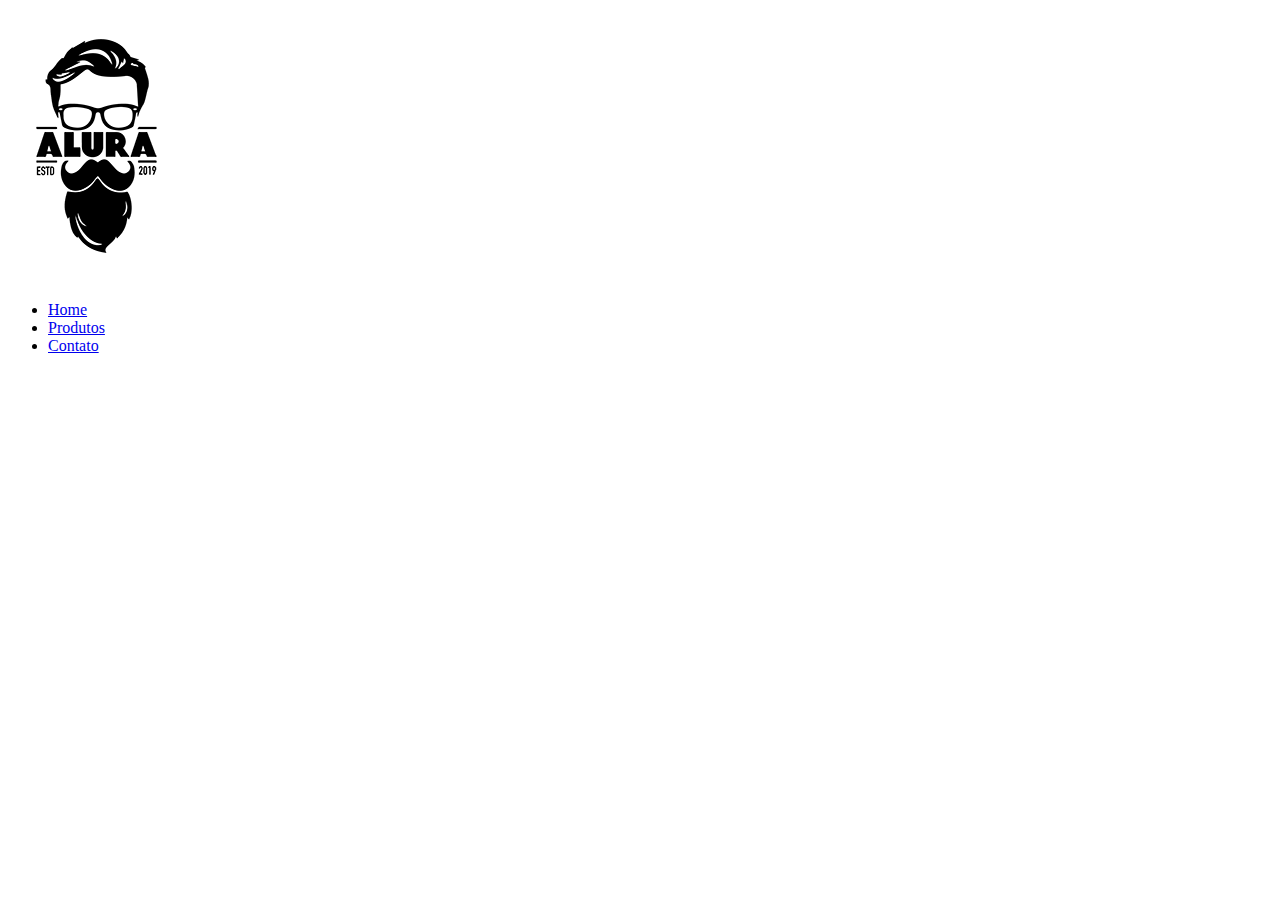
==== produtos.html @ 48566ea9 "inicial" ====
<!DOCTYPE html>
  <html lang="pt-br">
    <head>
      <meta charset="UTF-8">
      <meta http-equiv="X-UA-Compatible" content="IE=edge">
      <meta name="viewport" content="width=device-width, initial-scale=1.0">
      <link rel="stylesheet" href="produ">
      <title>Produtos - Barbearia Alura</title>
    </head>
    <body>
      <header>
        <h1><img src="logo.png" alt="logo Barbearia Alura"></h1>

        <ul>
          <li><a href="index.html">Home</a></li>
          <li><a href="produtos.html">Produtos</a></li>
          <li><a href="contato.html">Contato</a></li>
        </ul>
      </header>
      
    </body>
</html>
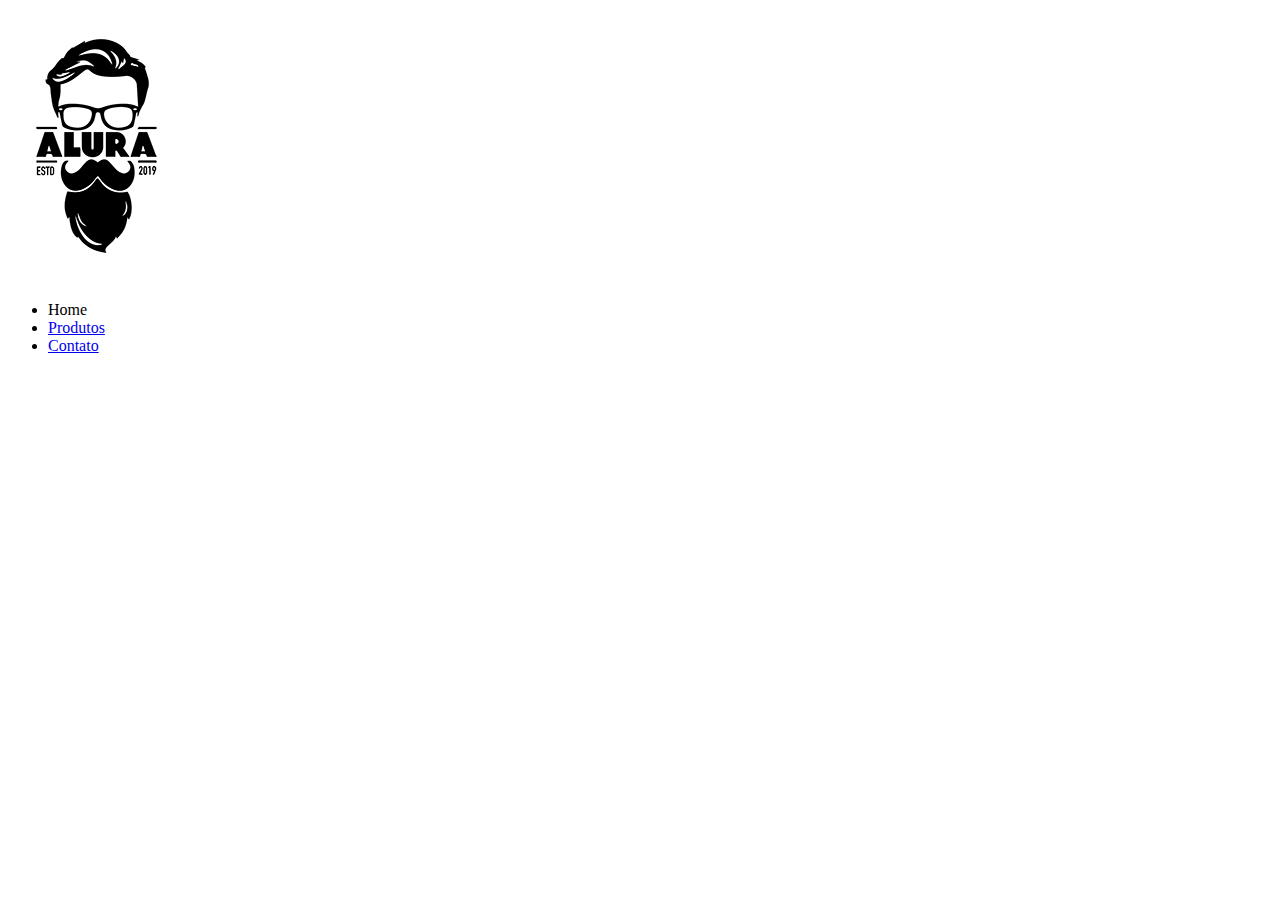
==== commit 0ea1f386: "teste" ====
--- a/produtos.html
+++ b/produtos.html
@@ -9,10 +9,10 @@
     </head>
     <body>
       <header>
-        <h1><img src="logo.png" alt="logo Barbearia Alura"></h1>
+        <h1><img src="IMG/logo.png" alt="logo Barbearia Alura"></h1>
 
         <ul>
-          <li><a href="index.html">Home</a></li>
+          <li><a h>Home</a></li>
           <li><a href="produtos.html">Produtos</a></li>
           <li><a href="contato.html">Contato</a></li>
         </ul>
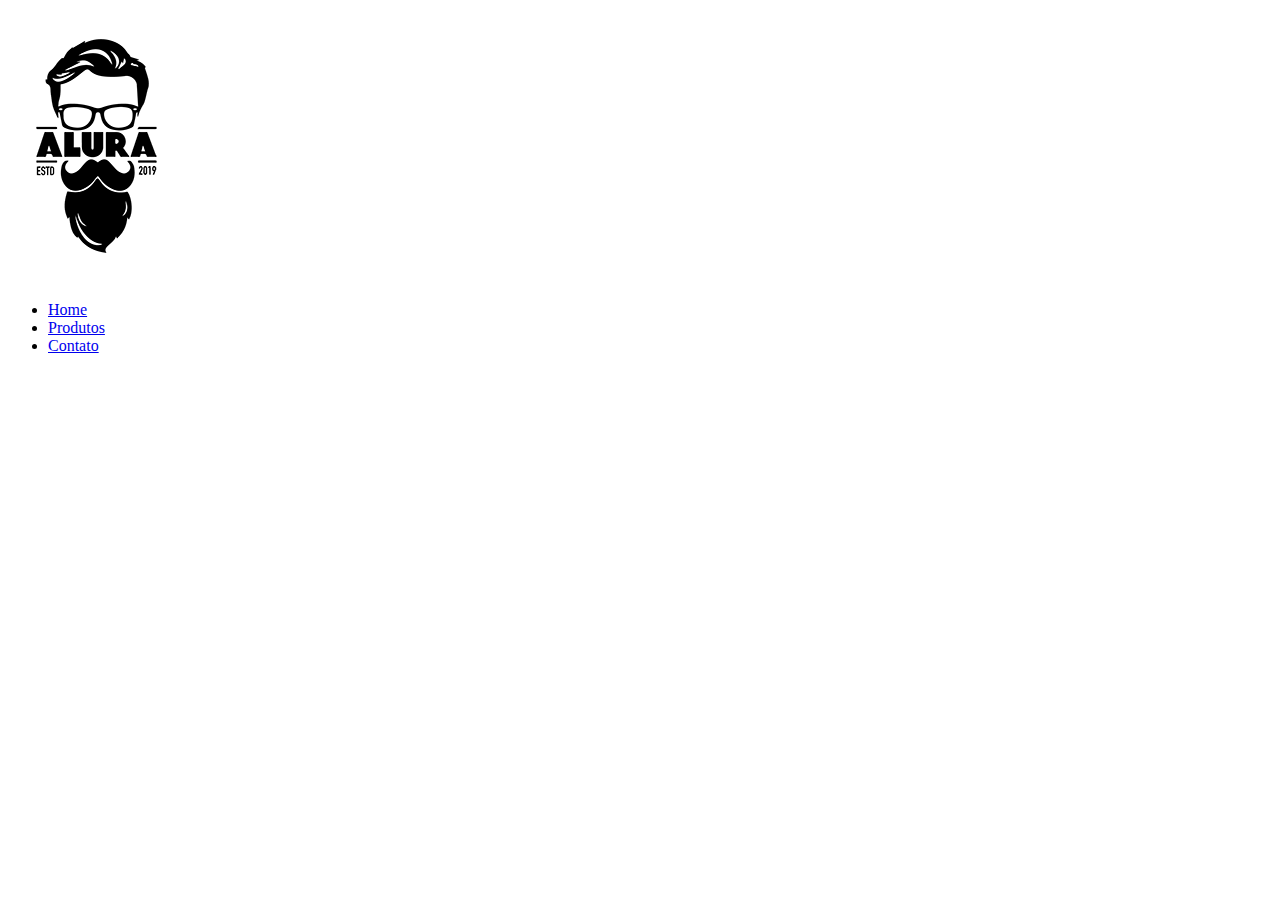
==== commit f0924579: "projeto iniciado" ====
--- a/produtos.html
+++ b/produtos.html
@@ -12,7 +12,7 @@
         <h1><img src="IMG/logo.png" alt="logo Barbearia Alura"></h1>
 
         <ul>
-          <li><a h>Home</a></li>
+          <li><a href="index.html">Home</a></li>
           <li><a href="produtos.html">Produtos</a></li>
           <li><a href="contato.html">Contato</a></li>
         </ul>
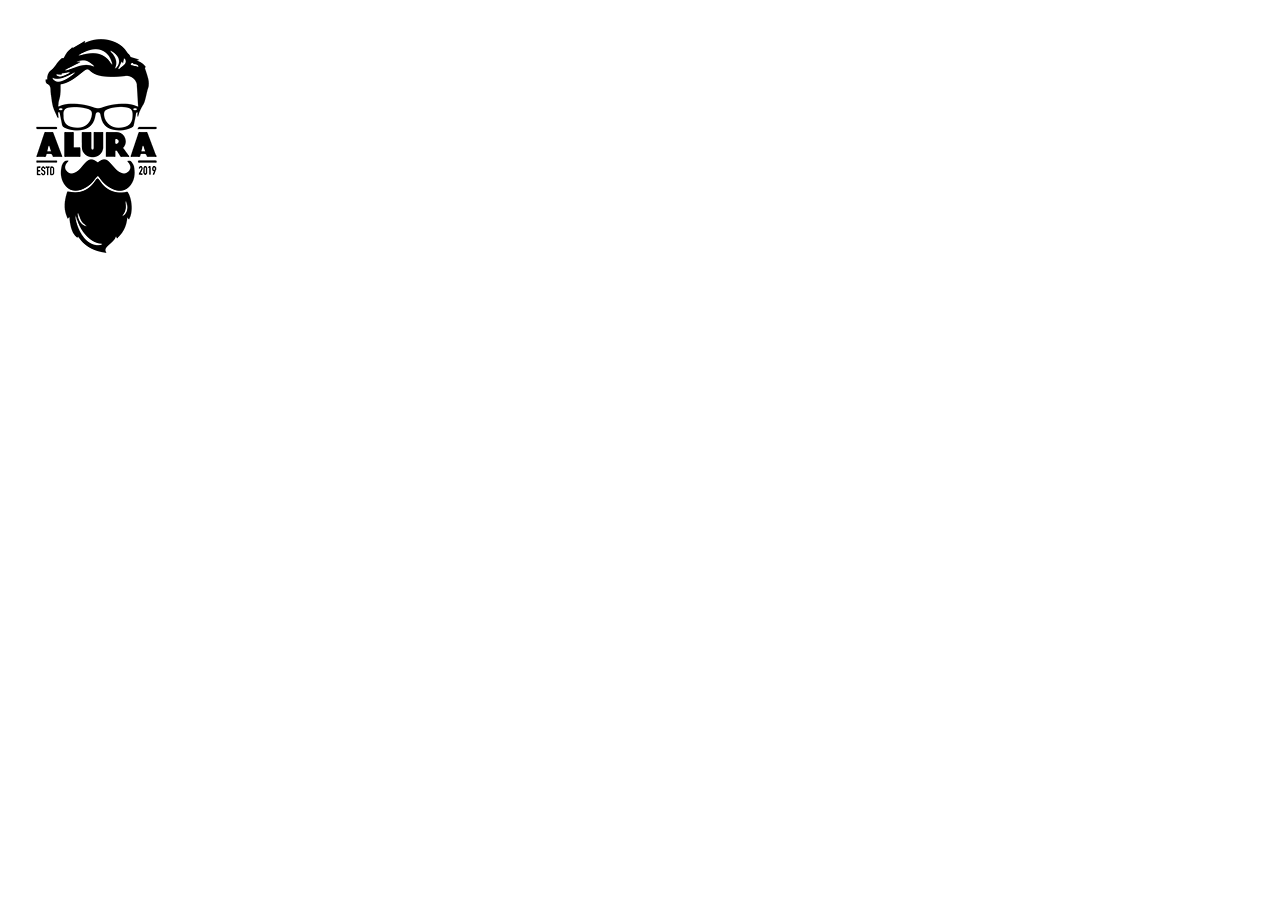
==== commit f072f3f1: "Criando pasta assets, organizando codigo" ====
--- a/produtos.html
+++ b/produtos.html
@@ -10,12 +10,6 @@
     <body>
       <header>
         <h1><img src="IMG/logo.png" alt="logo Barbearia Alura"></h1>
-
-        <ul>
-          <li><a href="index.html">Home</a></li>
-          <li><a href="produtos.html">Produtos</a></li>
-          <li><a href="contato.html">Contato</a></li>
-        </ul>
       </header>
       
     </body>
